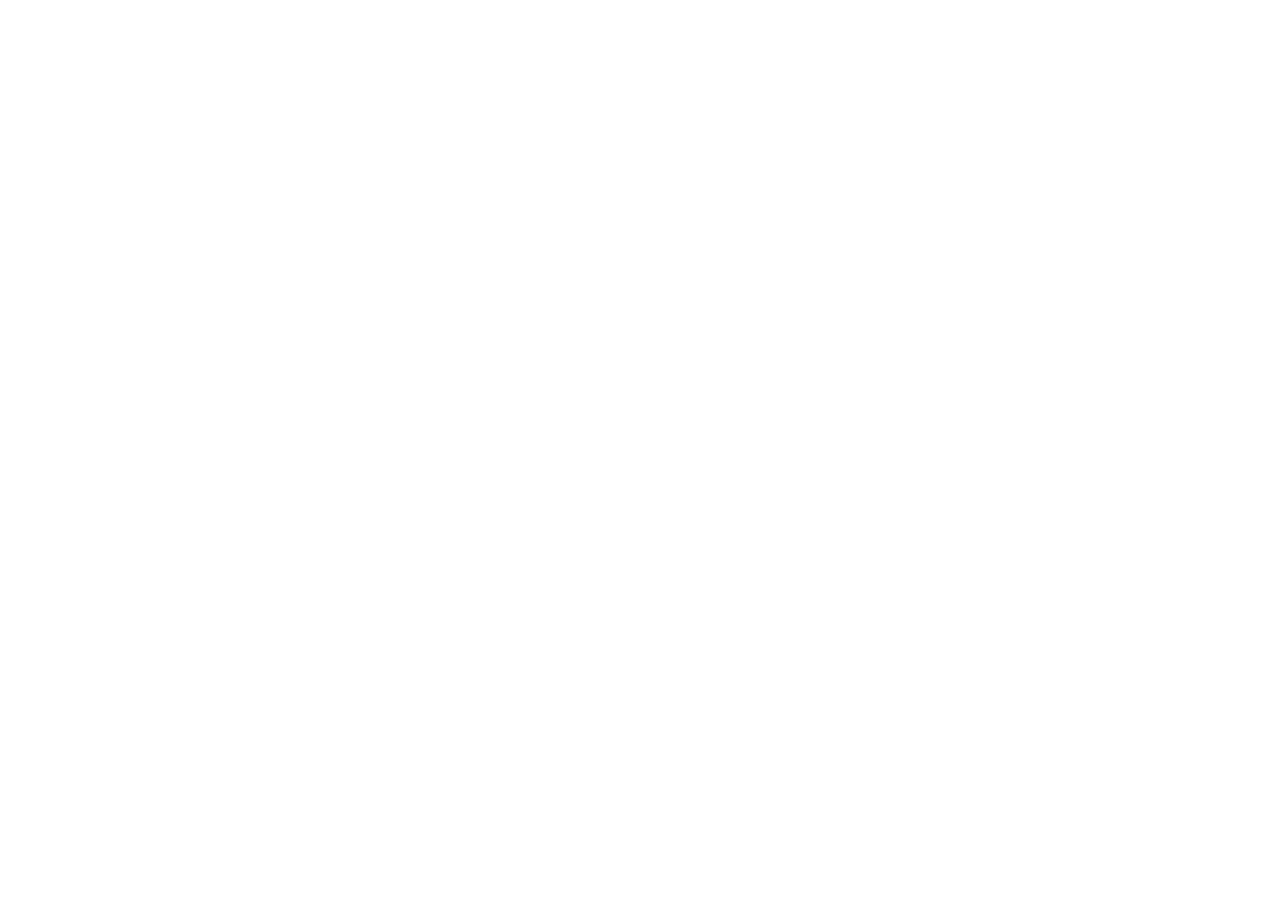
==== index.html @ dc45daff "Screamed magnetic aesthetic" ====
<!doctype html>
<html lang="en">
  <head>
    <meta charset="UTF-8" />
    <meta name="viewport" content="width=device-width, initial-scale=1.0" />
    <title>The Container — A Somatic Mirror for Growth & Evolution</title>
    <meta name="description" content="Intimate containers of breath, reflection, and radical honesty. Private sessions, courses, podcast, and community for deep somatic transformation." />
    <meta property="og:title" content="The Container" />
    <meta property="og:description" content="A somatic mirror for growth and evolution." />
    <meta property="og:type" content="website" />
  </head>

  <body>
    <div id="root"></div>
    <script type="module" src="/src/main.tsx"></script>
  </body>
</html>
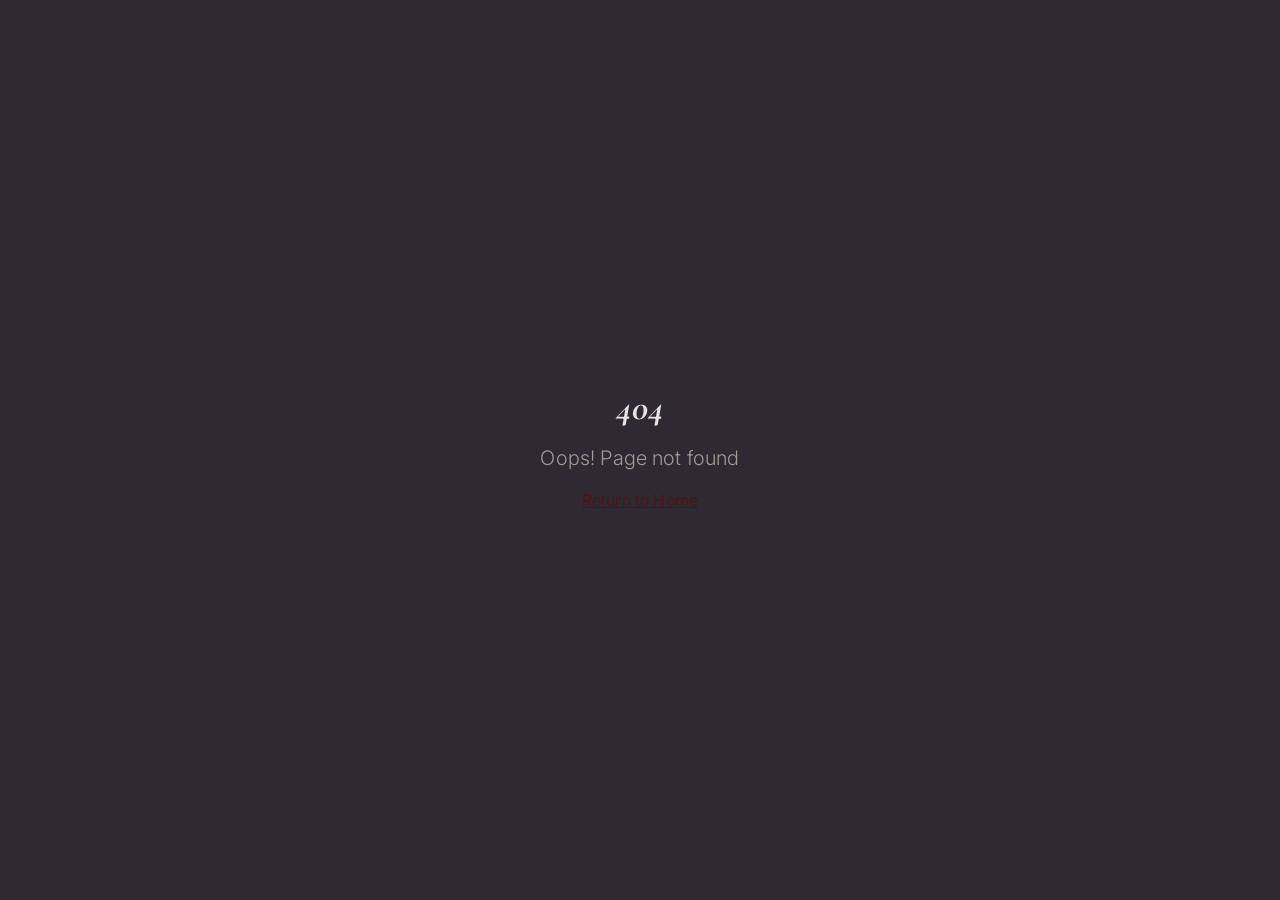
==== commit 9aa255ea: "deploy: 04047349902220e0a0ffb9fcf6d1a23d7271b581" ====
--- a/index.html
+++ b/index.html
@@ -8,10 +8,11 @@
     <meta property="og:title" content="The Container" />
     <meta property="og:description" content="A somatic mirror for growth and evolution." />
     <meta property="og:type" content="website" />
+    <script type="module" crossorigin src="./assets/index-DQd0Z4QC.js"></script>
+    <link rel="stylesheet" crossorigin href="./assets/index-uV_78Ber.css">
   </head>
 
   <body>
     <div id="root"></div>
-    <script type="module" src="/src/main.tsx"></script>
   </body>
 </html>
--- a/assets/index-uV_78Ber.css
+++ b/assets/index-uV_78Ber.css
@@ -0,0 +1 @@
+@import "https://fonts.googleapis.com/css2?family=Cormorant+Garamond:ital,wght@0,300;0,400;0,500;0,600;1,300;1,400;1,500;1,600&family=Inter:wght@300;400;500&display=swap";*,:before,:after,::backdrop{--tw-border-spacing-x:0;--tw-border-spacing-y:0;--tw-translate-x:0;--tw-translate-y:0;--tw-rotate:0;--tw-skew-x:0;--tw-skew-y:0;--tw-scale-x:1;--tw-scale-y:1;--tw-pan-x: ;--tw-pan-y: ;--tw-pinch-zoom: ;--tw-scroll-snap-strictness:proximity;--tw-gradient-from-position: ;--tw-gradient-via-position: ;--tw-gradient-to-position: ;--tw-ordinal: ;--tw-slashed-zero: ;--tw-numeric-figure: ;--tw-numeric-spacing: ;--tw-numeric-fraction: ;--tw-ring-inset: ;--tw-ring-offset-width:0px;--tw-ring-offset-color:#fff;--tw-ring-color:#3b82f680;--tw-ring-offset-shadow:0 0 #0000;--tw-ring-shadow:0 0 #0000;--tw-shadow:0 0 #0000;--tw-shadow-colored:0 0 #0000;--tw-blur: ;--tw-brightness: ;--tw-contrast: ;--tw-grayscale: ;--tw-hue-rotate: ;--tw-invert: ;--tw-saturate: ;--tw-sepia: ;--tw-drop-shadow: ;--tw-backdrop-blur: ;--tw-backdrop-brightness: ;--tw-backdrop-contrast: ;--tw-backdrop-grayscale: ;--tw-backdrop-hue-rotate: ;--tw-backdrop-invert: ;--tw-backdrop-opacity: ;--tw-backdrop-saturate: ;--tw-backdrop-sepia: ;--tw-contain-size: ;--tw-contain-layout: ;--tw-contain-paint: ;--tw-contain-style: }*,:before,:after{box-sizing:border-box;border:0 solid #e5e7eb}:before,:after{--tw-content:""}html,:host{-webkit-text-size-adjust:100%;tab-size:4;font-feature-settings:normal;font-variation-settings:normal;-webkit-tap-highlight-color:transparent;font-family:ui-sans-serif,system-ui,sans-serif,Apple Color Emoji,Segoe UI Emoji,Segoe UI Symbol,Noto Color Emoji;line-height:1.5}body{line-height:inherit;margin:0}hr{height:0;color:inherit;border-top-width:1px}abbr:where([title]){-webkit-text-decoration:underline dotted;text-decoration:underline dotted}h1,h2,h3,h4,h5,h6{font-size:inherit;font-weight:inherit}a{color:inherit;-webkit-text-decoration:inherit;text-decoration:inherit}b,strong{font-weight:bolder}code,kbd,samp,pre{font-feature-settings:normal;font-variation-settings:normal;font-family:ui-monospace,SFMono-Regular,Menlo,Monaco,Consolas,Liberation Mono,Courier New,monospace;font-size:1em}small{font-size:80%}sub,sup{vertical-align:baseline;font-size:75%;line-height:0;position:relative}sub{bottom:-.25em}sup{top:-.5em}table{text-indent:0;border-color:inherit;border-collapse:collapse}button,input,optgroup,select,textarea{font-feature-settings:inherit;font-variation-settings:inherit;font-family:inherit;font-size:100%;font-weight:inherit;line-height:inherit;letter-spacing:inherit;color:inherit;margin:0;padding:0}button,select{text-transform:none}button,input:where([type=button]),input:where([type=reset]),input:where([type=submit]){-webkit-appearance:button;background-color:#0000;background-image:none}:-moz-focusring{outline:auto}:-moz-ui-invalid{box-shadow:none}progress{vertical-align:baseline}::-webkit-inner-spin-button{height:auto}::-webkit-outer-spin-button{height:auto}[type=search]{-webkit-appearance:textfield;outline-offset:-2px}::-webkit-search-decoration{-webkit-appearance:none}::-webkit-file-upload-button{-webkit-appearance:button;font:inherit}summary{display:list-item}blockquote,dl,dd,h1,h2,h3,h4,h5,h6,hr,figure,p,pre{margin:0}fieldset{margin:0;padding:0}legend{padding:0}ol,ul,menu{margin:0;padding:0;list-style:none}dialog{padding:0}textarea{resize:vertical}input::-moz-placeholder{opacity:1;color:#9ca3af}textarea::-moz-placeholder{opacity:1;color:#9ca3af}input::placeholder,textarea::placeholder{opacity:1;color:#9ca3af}button,[role=button]{cursor:pointer}:disabled{cursor:default}img,svg,video,canvas,audio,iframe,embed,object{vertical-align:middle;display:block}img,video{max-width:100%;height:auto}[hidden]:where(:not([hidden=until-found])){display:none}:root{--background:20 10% 7%;--foreground:40 7% 89%;--card:280 22% 15%;--card-foreground:40 7% 89%;--popover:20 10% 7%;--popover-foreground:40 7% 89%;--primary:3 82% 20%;--primary-foreground:40 7% 89%;--secondary:280 22% 15%;--secondary-foreground:40 7% 89%;--muted:280 10% 18%;--muted-foreground:40 5% 60%;--accent:43 72% 52%;--accent-foreground:20 10% 7%;--destructive:3 82% 20%;--destructive-foreground:40 7% 89%;--border:3 82% 20%;--input:280 22% 20%;--ring:43 72% 52%;--radius:0px;--sidebar-background:20 10% 7%;--sidebar-foreground:40 7% 89%;--sidebar-primary:3 82% 20%;--sidebar-primary-foreground:40 7% 89%;--sidebar-accent:280 22% 15%;--sidebar-accent-foreground:40 7% 89%;--sidebar-border:3 82% 20%;--sidebar-ring:43 72% 52%;--font-display:"Cormorant Garamond", serif;--font-body:"Inter", sans-serif}*{border-color:hsl(var(--border))}body{background-color:hsl(var(--background));color:hsl(var(--foreground));font-family:var(--font-body);letter-spacing:.01em;-webkit-font-smoothing:antialiased;font-weight:300}h1,h2,h3,h4,h5,h6{font-family:var(--font-display);font-style:italic;font-weight:300}.container{width:100%;margin-left:auto;margin-right:auto;padding-left:2rem;padding-right:2rem}@media (width>=1400px){.container{max-width:1400px}}.sr-only{clip:rect(0, 0, 0, 0);white-space:nowrap;border-width:0;width:1px;height:1px;margin:-1px;padding:0;position:absolute;overflow:hidden}.pointer-events-none{pointer-events:none}.pointer-events-auto{pointer-events:auto}.visible{visibility:visible}.invisible{visibility:hidden}.fixed{position:fixed}.absolute{position:absolute}.relative{position:relative}.inset-0{inset:0}.inset-x-0{left:0;right:0}.inset-y-0{top:0;bottom:0}.-bottom-12{bottom:-3rem}.-left-12{left:-3rem}.-right-12{right:-3rem}.-top-12{top:-3rem}.bottom-0{bottom:0}.bottom-12{bottom:3rem}.left-0{left:0}.left-1{left:.25rem}.left-1\/2{left:50%}.left-2{left:.5rem}.left-\[50\%\]{left:50%}.right-0{right:0}.right-1{right:.25rem}.right-2{right:.5rem}.right-3{right:.75rem}.right-4{right:1rem}.top-0{top:0}.top-1\.5{top:.375rem}.top-1\/2{top:50%}.top-2{top:.5rem}.top-3\.5{top:.875rem}.top-4{top:1rem}.top-\[1px\]{top:1px}.top-\[50\%\]{top:50%}.top-\[60\%\]{top:60%}.top-full{top:100%}.z-10{z-index:10}.z-20{z-index:20}.z-50{z-index:50}.z-\[100\]{z-index:100}.z-\[1\]{z-index:1}.-mx-1{margin-left:-.25rem;margin-right:-.25rem}.mx-2{margin-left:.5rem;margin-right:.5rem}.mx-3\.5{margin-left:.875rem;margin-right:.875rem}.mx-auto{margin-left:auto;margin-right:auto}.my-0\.5{margin-top:.125rem;margin-bottom:.125rem}.my-1{margin-top:.25rem;margin-bottom:.25rem}.-ml-4{margin-left:-1rem}.-mt-4{margin-top:-1rem}.mb-1{margin-bottom:.25rem}.mb-12{margin-bottom:3rem}.mb-24{margin-bottom:6rem}.mb-4{margin-bottom:1rem}.mb-6{margin-bottom:1.5rem}.mb-8{margin-bottom:2rem}.ml-1{margin-left:.25rem}.ml-auto{margin-left:auto}.mr-2{margin-right:.5rem}.mt-1\.5{margin-top:.375rem}.mt-2{margin-top:.5rem}.mt-24{margin-top:6rem}.mt-4{margin-top:1rem}.mt-8{margin-top:2rem}.mt-auto{margin-top:auto}.block{display:block}.inline-block{display:inline-block}.flex{display:flex}.inline-flex{display:inline-flex}.table{display:table}.grid{display:grid}.hidden{display:none}.aspect-\[4\/5\]{aspect-ratio:4/5}.aspect-square{aspect-ratio:1}.aspect-video{aspect-ratio:16/9}.size-4{width:1rem;height:1rem}.h-1\.5{height:.375rem}.h-10{height:2.5rem}.h-11{height:2.75rem}.h-12{height:3rem}.h-16{height:4rem}.h-2{height:.5rem}.h-2\.5{height:.625rem}.h-3{height:.75rem}.h-3\.5{height:.875rem}.h-4{height:1rem}.h-5{height:1.25rem}.h-6{height:1.5rem}.h-7{height:1.75rem}.h-8{height:2rem}.h-9{height:2.25rem}.h-\[1px\]{height:1px}.h-\[var\(--radix-navigation-menu-viewport-height\)\]{height:var(--radix-navigation-menu-viewport-height)}.h-\[var\(--radix-select-trigger-height\)\]{height:var(--radix-select-trigger-height)}.h-auto{height:auto}.h-full{height:100%}.h-px{height:1px}.h-svh{height:100svh}.max-h-96{max-height:24rem}.max-h-\[300px\]{max-height:300px}.max-h-screen{max-height:100vh}.min-h-0{min-height:0}.min-h-\[80px\]{min-height:80px}.min-h-screen{min-height:100vh}.min-h-svh{min-height:100svh}.w-0{width:0}.w-1{width:.25rem}.w-10{width:2.5rem}.w-11{width:2.75rem}.w-2{width:.5rem}.w-2\.5{width:.625rem}.w-3{width:.75rem}.w-3\.5{width:.875rem}.w-3\/4{width:75%}.w-4{width:1rem}.w-5{width:1.25rem}.w-64{width:16rem}.w-7{width:1.75rem}.w-72{width:18rem}.w-8{width:2rem}.w-9{width:2.25rem}.w-\[--sidebar-width\]{width:var(--sidebar-width)}.w-\[100px\]{width:100px}.w-\[1px\]{width:1px}.w-auto{width:auto}.w-full{width:100%}.w-max{width:max-content}.w-px{width:1px}.min-w-0{min-width:0}.min-w-5{min-width:1.25rem}.min-w-\[12rem\]{min-width:12rem}.min-w-\[8rem\]{min-width:8rem}.min-w-\[var\(--radix-select-trigger-width\)\]{min-width:var(--radix-select-trigger-width)}.max-w-3xl{max-width:48rem}.max-w-4xl{max-width:56rem}.max-w-7xl{max-width:80rem}.max-w-\[--skeleton-width\]{max-width:var(--skeleton-width)}.max-w-lg{max-width:32rem}.max-w-max{max-width:max-content}.max-w-xl{max-width:36rem}.flex-1{flex:1}.shrink-0{flex-shrink:0}.grow{flex-grow:1}.grow-0{flex-grow:0}.basis-full{flex-basis:100%}.caption-bottom{caption-side:bottom}.border-collapse{border-collapse:collapse}.-translate-x-1\/2{--tw-translate-x:-50%;transform:translate(var(--tw-translate-x), var(--tw-translate-y)) rotate(var(--tw-rotate)) skewX(var(--tw-skew-x)) skewY(var(--tw-skew-y)) scaleX(var(--tw-scale-x)) scaleY(var(--tw-scale-y))}.-translate-x-px{--tw-translate-x:-1px;transform:translate(var(--tw-translate-x), var(--tw-translate-y)) rotate(var(--tw-rotate)) skewX(var(--tw-skew-x)) skewY(var(--tw-skew-y)) scaleX(var(--tw-scale-x)) scaleY(var(--tw-scale-y))}.-translate-y-1\/2{--tw-translate-y:-50%;transform:translate(var(--tw-translate-x), var(--tw-translate-y)) rotate(var(--tw-rotate)) skewX(var(--tw-skew-x)) skewY(var(--tw-skew-y)) scaleX(var(--tw-scale-x)) scaleY(var(--tw-scale-y))}.translate-x-\[-50\%\]{--tw-translate-x:-50%;transform:translate(var(--tw-translate-x), var(--tw-translate-y)) rotate(var(--tw-rotate)) skewX(var(--tw-skew-x)) skewY(var(--tw-skew-y)) scaleX(var(--tw-scale-x)) scaleY(var(--tw-scale-y))}.translate-x-px{--tw-translate-x:1px;transform:translate(var(--tw-translate-x), var(--tw-translate-y)) rotate(var(--tw-rotate)) skewX(var(--tw-skew-x)) skewY(var(--tw-skew-y)) scaleX(var(--tw-scale-x)) scaleY(var(--tw-scale-y))}.translate-y-\[-50\%\]{--tw-translate-y:-50%;transform:translate(var(--tw-translate-x), var(--tw-translate-y)) rotate(var(--tw-rotate)) skewX(var(--tw-skew-x)) skewY(var(--tw-skew-y)) scaleX(var(--tw-scale-x)) scaleY(var(--tw-scale-y))}.rotate-45{--tw-rotate:45deg;transform:translate(var(--tw-translate-x), var(--tw-translate-y)) rotate(var(--tw-rotate)) skewX(var(--tw-skew-x)) skewY(var(--tw-skew-y)) scaleX(var(--tw-scale-x)) scaleY(var(--tw-scale-y))}.rotate-90{--tw-rotate:90deg;transform:translate(var(--tw-translate-x), var(--tw-translate-y)) rotate(var(--tw-rotate)) skewX(var(--tw-skew-x)) skewY(var(--tw-skew-y)) scaleX(var(--tw-scale-x)) scaleY(var(--tw-scale-y))}.transform{transform:translate(var(--tw-translate-x), var(--tw-translate-y)) rotate(var(--tw-rotate)) skewX(var(--tw-skew-x)) skewY(var(--tw-skew-y)) scaleX(var(--tw-scale-x)) scaleY(var(--tw-scale-y))}@keyframes pulse{50%{opacity:.5}}.animate-pulse{animation:2s cubic-bezier(.4,0,.6,1) infinite pulse}.cursor-default{cursor:default}.cursor-pointer{cursor:pointer}.touch-none{touch-action:none}.select-none{-webkit-user-select:none;user-select:none}.list-none{list-style-type:none}.grid-cols-1{grid-template-columns:repeat(1,minmax(0,1fr))}.flex-row{flex-direction:row}.flex-col{flex-direction:column}.flex-col-reverse{flex-direction:column-reverse}.flex-wrap{flex-wrap:wrap}.items-start{align-items:flex-start}.items-end{align-items:flex-end}.items-center{align-items:center}.items-stretch{align-items:stretch}.justify-center{justify-content:center}.justify-between{justify-content:space-between}.gap-1{gap:.25rem}.gap-1\.5{gap:.375rem}.gap-16{gap:4rem}.gap-2{gap:.5rem}.gap-4{gap:1rem}.gap-6{gap:1.5rem}.gap-8{gap:2rem}.gap-px{gap:1px}.space-x-1>:not([hidden])~:not([hidden]){--tw-space-x-reverse:0;margin-right:calc(.25rem * var(--tw-space-x-reverse));margin-left:calc(.25rem * calc(1 - var(--tw-space-x-reverse)))}.space-x-4>:not([hidden])~:not([hidden]){--tw-space-x-reverse:0;margin-right:calc(1rem * var(--tw-space-x-reverse));margin-left:calc(1rem * calc(1 - var(--tw-space-x-reverse)))}.space-y-1>:not([hidden])~:not([hidden]){--tw-space-y-reverse:0;margin-top:calc(.25rem * calc(1 - var(--tw-space-y-reverse)));margin-bottom:calc(.25rem * var(--tw-space-y-reverse))}.space-y-1\.5>:not([hidden])~:not([hidden]){--tw-space-y-reverse:0;margin-top:calc(.375rem * calc(1 - var(--tw-space-y-reverse)));margin-bottom:calc(.375rem * var(--tw-space-y-reverse))}.space-y-2>:not([hidden])~:not([hidden]){--tw-space-y-reverse:0;margin-top:calc(.5rem * calc(1 - var(--tw-space-y-reverse)));margin-bottom:calc(.5rem * var(--tw-space-y-reverse))}.space-y-4>:not([hidden])~:not([hidden]){--tw-space-y-reverse:0;margin-top:calc(1rem * calc(1 - var(--tw-space-y-reverse)));margin-bottom:calc(1rem * var(--tw-space-y-reverse))}.space-y-6>:not([hidden])~:not([hidden]){--tw-space-y-reverse:0;margin-top:calc(1.5rem * calc(1 - var(--tw-space-y-reverse)));margin-bottom:calc(1.5rem * var(--tw-space-y-reverse))}.overflow-auto{overflow:auto}.overflow-hidden{overflow:hidden}.overflow-y-auto{overflow-y:auto}.overflow-x-hidden{overflow-x:hidden}.whitespace-nowrap{white-space:nowrap}.break-words{overflow-wrap:break-word}.rounded-\[2px\]{border-radius:2px}.rounded-\[inherit\]{border-radius:inherit}.rounded-full{border-radius:9999px}.rounded-lg{border-radius:var(--radius)}.rounded-md{border-radius:calc(var(--radius) - 2px)}.rounded-sm{border-radius:calc(var(--radius) - 4px)}.rounded-t-\[10px\]{border-top-left-radius:10px;border-top-right-radius:10px}.rounded-tl-sm{border-top-left-radius:calc(var(--radius) - 4px)}.border{border-width:1px}.border-2{border-width:2px}.border-\[1\.5px\]{border-width:1.5px}.border-y{border-top-width:1px;border-bottom-width:1px}.border-b{border-bottom-width:1px}.border-l{border-left-width:1px}.border-r{border-right-width:1px}.border-t{border-top-width:1px}.border-dashed{border-style:dashed}.border-\[--color-border\]{border-color:var(--color-border)}.border-border\/50{border-color:hsl(var(--border) / .5)}.border-destructive{border-color:hsl(var(--destructive))}.border-destructive\/50{border-color:hsl(var(--destructive) / .5)}.border-input{border-color:hsl(var(--input))}.border-primary{border-color:hsl(var(--primary))}.border-sidebar-border{border-color:hsl(var(--sidebar-border))}.border-transparent{border-color:#0000}.border-l-transparent{border-left-color:#0000}.border-t-transparent{border-top-color:#0000}.bg-\[--color-bg\]{background-color:var(--color-bg)}.bg-accent{background-color:hsl(var(--accent))}.bg-background{background-color:hsl(var(--background))}.bg-background\/50{background-color:hsl(var(--background) / .5)}.bg-background\/80{background-color:hsl(var(--background) / .8)}.bg-black\/80{background-color:#000c}.bg-border{background-color:hsl(var(--border))}.bg-card{background-color:hsl(var(--card))}.bg-destructive{background-color:hsl(var(--destructive))}.bg-foreground{background-color:hsl(var(--foreground))}.bg-foreground\/30{background-color:hsl(var(--foreground) / .3)}.bg-muted{background-color:hsl(var(--muted))}.bg-muted\/50{background-color:hsl(var(--muted) / .5)}.bg-popover{background-color:hsl(var(--popover))}.bg-primary{background-color:hsl(var(--primary))}.bg-secondary{background-color:hsl(var(--secondary))}.bg-sidebar{background-color:hsl(var(--sidebar-background))}.bg-sidebar-border{background-color:hsl(var(--sidebar-border))}.bg-transparent{background-color:#0000}.fill-current{fill:currentColor}.object-cover{-o-object-fit:cover;object-fit:cover}.p-0{padding:0}.p-1{padding:.25rem}.p-10{padding:2.5rem}.p-2{padding:.5rem}.p-3{padding:.75rem}.p-4{padding:1rem}.p-6{padding:1.5rem}.p-\[1px\]{padding:1px}.px-1{padding-left:.25rem;padding-right:.25rem}.px-10{padding-left:2.5rem;padding-right:2.5rem}.px-2{padding-left:.5rem;padding-right:.5rem}.px-2\.5{padding-left:.625rem;padding-right:.625rem}.px-3{padding-left:.75rem;padding-right:.75rem}.px-4{padding-left:1rem;padding-right:1rem}.px-5{padding-left:1.25rem;padding-right:1.25rem}.px-6{padding-left:1.5rem;padding-right:1.5rem}.px-8{padding-left:2rem;padding-right:2rem}.py-0\.5{padding-top:.125rem;padding-bottom:.125rem}.py-1{padding-top:.25rem;padding-bottom:.25rem}.py-1\.5{padding-top:.375rem;padding-bottom:.375rem}.py-12{padding-top:3rem;padding-bottom:3rem}.py-2{padding-top:.5rem;padding-bottom:.5rem}.py-3{padding-top:.75rem;padding-bottom:.75rem}.py-32{padding-top:8rem;padding-bottom:8rem}.py-4{padding-top:1rem;padding-bottom:1rem}.py-6{padding-top:1.5rem;padding-bottom:1.5rem}.pb-1{padding-bottom:.25rem}.pb-3{padding-bottom:.75rem}.pb-4{padding-bottom:1rem}.pl-2\.5{padding-left:.625rem}.pl-4{padding-left:1rem}.pl-8{padding-left:2rem}.pr-2{padding-right:.5rem}.pr-2\.5{padding-right:.625rem}.pr-8{padding-right:2rem}.pt-0{padding-top:0}.pt-1{padding-top:.25rem}.pt-3{padding-top:.75rem}.pt-4{padding-top:1rem}.text-left{text-align:left}.text-center{text-align:center}.align-middle{vertical-align:middle}.font-display{font-family:Cormorant Garamond,serif}.font-mono{font-family:ui-monospace,SFMono-Regular,Menlo,Monaco,Consolas,Liberation Mono,Courier New,monospace}.text-2xl{font-size:1.5rem;line-height:2rem}.text-4xl{font-size:2.25rem;line-height:2.5rem}.text-5xl{font-size:3rem;line-height:1}.text-\[0\.8rem\]{font-size:.8rem}.text-base{font-size:1rem;line-height:1.5rem}.text-lg{font-size:1.125rem;line-height:1.75rem}.text-sm{font-size:.875rem;line-height:1.25rem}.text-xl{font-size:1.25rem;line-height:1.75rem}.text-xs{font-size:.75rem;line-height:1rem}.font-bold{font-weight:700}.font-medium{font-weight:500}.font-normal{font-weight:400}.font-semibold{font-weight:600}.uppercase{text-transform:uppercase}.italic{font-style:italic}.not-italic{font-style:normal}.tabular-nums{--tw-numeric-spacing:tabular-nums;font-variant-numeric:var(--tw-ordinal) var(--tw-slashed-zero) var(--tw-numeric-figure) var(--tw-numeric-spacing) var(--tw-numeric-fraction)}.leading-\[1\.15\]{line-height:1.15}.leading-\[1\.1\]{line-height:1.1}.leading-\[1\.8\]{line-height:1.8}.leading-none{line-height:1}.leading-relaxed{line-height:1.625}.tracking-\[0\.15em\]{letter-spacing:.15em}.tracking-\[0\.2em\]{letter-spacing:.2em}.tracking-\[0\.3em\]{letter-spacing:.3em}.tracking-tight{letter-spacing:-.025em}.tracking-wide{letter-spacing:.025em}.tracking-widest{letter-spacing:.1em}.text-accent{color:hsl(var(--accent))}.text-accent-foreground{color:hsl(var(--accent-foreground))}.text-card-foreground{color:hsl(var(--card-foreground))}.text-current{color:currentColor}.text-destructive{color:hsl(var(--destructive))}.text-destructive-foreground{color:hsl(var(--destructive-foreground))}.text-foreground{color:hsl(var(--foreground))}.text-foreground\/50{color:hsl(var(--foreground) / .5)}.text-muted-foreground{color:hsl(var(--muted-foreground))}.text-popover-foreground{color:hsl(var(--popover-foreground))}.text-primary{color:hsl(var(--primary))}.text-primary-foreground{color:hsl(var(--primary-foreground))}.text-secondary-foreground{color:hsl(var(--secondary-foreground))}.text-sidebar-foreground{color:hsl(var(--sidebar-foreground))}.text-sidebar-foreground\/70{color:hsl(var(--sidebar-foreground) / .7)}.underline{text-decoration-line:underline}.underline-offset-4{text-underline-offset:4px}.opacity-0{opacity:0}.opacity-50{opacity:.5}.opacity-60{opacity:.6}.opacity-70{opacity:.7}.opacity-90{opacity:.9}.shadow-\[0_0_0_1px_hsl\(var\(--sidebar-border\)\)\]{--tw-shadow:0 0 0 1px hsl(var(--sidebar-border));--tw-shadow-colored:0 0 0 1px var(--tw-shadow-color);box-shadow:var(--tw-ring-offset-shadow,0 0 #0000), var(--tw-ring-shadow,0 0 #0000), var(--tw-shadow)}.shadow-lg{--tw-shadow:0 10px 15px -3px #0000001a, 0 4px 6px -4px #0000001a;--tw-shadow-colored:0 10px 15px -3px var(--tw-shadow-color), 0 4px 6px -4px var(--tw-shadow-color);box-shadow:var(--tw-ring-offset-shadow,0 0 #0000), var(--tw-ring-shadow,0 0 #0000), var(--tw-shadow)}.shadow-md{--tw-shadow:0 4px 6px -1px #0000001a, 0 2px 4px -2px #0000001a;--tw-shadow-colored:0 4px 6px -1px var(--tw-shadow-color), 0 2px 4px -2px var(--tw-shadow-color);box-shadow:var(--tw-ring-offset-shadow,0 0 #0000), var(--tw-ring-shadow,0 0 #0000), var(--tw-shadow)}.shadow-none{--tw-shadow:0 0 #0000;--tw-shadow-colored:0 0 #0000;box-shadow:var(--tw-ring-offset-shadow,0 0 #0000), var(--tw-ring-shadow,0 0 #0000), var(--tw-shadow)}.shadow-sm{--tw-shadow:0 1px 2px 0 #0000000d;--tw-shadow-colored:0 1px 2px 0 var(--tw-shadow-color);box-shadow:var(--tw-ring-offset-shadow,0 0 #0000), var(--tw-ring-shadow,0 0 #0000), var(--tw-shadow)}.shadow-xl{--tw-shadow:0 20px 25px -5px #0000001a, 0 8px 10px -6px #0000001a;--tw-shadow-colored:0 20px 25px -5px var(--tw-shadow-color), 0 8px 10px -6px var(--tw-shadow-color);box-shadow:var(--tw-ring-offset-shadow,0 0 #0000), var(--tw-ring-shadow,0 0 #0000), var(--tw-shadow)}.outline-none{outline-offset:2px;outline:2px solid #0000}.outline{outline-style:solid}.ring-0{--tw-ring-offset-shadow:var(--tw-ring-inset) 0 0 0 var(--tw-ring-offset-width) var(--tw-ring-offset-color);--tw-ring-shadow:var(--tw-ring-inset) 0 0 0 calc(0px + var(--tw-ring-offset-width)) var(--tw-ring-color);box-shadow:var(--tw-ring-offset-shadow), var(--tw-ring-shadow), var(--tw-shadow,0 0 #0000)}.ring-2{--tw-ring-offset-shadow:var(--tw-ring-inset) 0 0 0 var(--tw-ring-offset-width) var(--tw-ring-offset-color);--tw-ring-shadow:var(--tw-ring-inset) 0 0 0 calc(2px + var(--tw-ring-offset-width)) var(--tw-ring-color);box-shadow:var(--tw-ring-offset-shadow), var(--tw-ring-shadow), var(--tw-shadow,0 0 #0000)}.ring-ring{--tw-ring-color:hsl(var(--ring))}.ring-sidebar-ring{--tw-ring-color:hsl(var(--sidebar-ring))}.ring-offset-background{--tw-ring-offset-color:hsl(var(--background))}.grayscale-\[20\%\]{--tw-grayscale:grayscale(20%);filter:var(--tw-blur) var(--tw-brightness) var(--tw-contrast) var(--tw-grayscale) var(--tw-hue-rotate) var(--tw-invert) var(--tw-saturate) var(--tw-sepia) var(--tw-drop-shadow)}.filter{filter:var(--tw-blur) var(--tw-brightness) var(--tw-contrast) var(--tw-grayscale) var(--tw-hue-rotate) var(--tw-invert) var(--tw-saturate) var(--tw-sepia) var(--tw-drop-shadow)}.backdrop-blur-sm{--tw-backdrop-blur:blur(4px);-webkit-backdrop-filter:var(--tw-backdrop-blur) var(--tw-backdrop-brightness) var(--tw-backdrop-contrast) var(--tw-backdrop-grayscale) var(--tw-backdrop-hue-rotate) var(--tw-backdrop-invert) var(--tw-backdrop-opacity) var(--tw-backdrop-saturate) var(--tw-backdrop-sepia);backdrop-filter:var(--tw-backdrop-blur) var(--tw-backdrop-brightness) var(--tw-backdrop-contrast) var(--tw-backdrop-grayscale) var(--tw-backdrop-hue-rotate) var(--tw-backdrop-invert) var(--tw-backdrop-opacity) var(--tw-backdrop-saturate) var(--tw-backdrop-sepia)}.transition{transition-property:color,background-color,border-color,text-decoration-color,fill,stroke,opacity,box-shadow,transform,filter,-webkit-backdrop-filter,backdrop-filter;transition-duration:.15s;transition-timing-function:cubic-bezier(.4,0,.2,1)}.transition-\[left\,right\,width\]{transition-property:left,right,width;transition-duration:.15s;transition-timing-function:cubic-bezier(.4,0,.2,1)}.transition-\[margin\,opa\]{transition-property:margin,opa;transition-duration:.15s;transition-timing-function:cubic-bezier(.4,0,.2,1)}.transition-\[width\,height\,padding\]{transition-property:width,height,padding;transition-duration:.15s;transition-timing-function:cubic-bezier(.4,0,.2,1)}.transition-\[width\]{transition-property:width;transition-duration:.15s;transition-timing-function:cubic-bezier(.4,0,.2,1)}.transition-all{transition-property:all;transition-duration:.15s;transition-timing-function:cubic-bezier(.4,0,.2,1)}.transition-colors{transition-property:color,background-color,border-color,text-decoration-color,fill,stroke;transition-duration:.15s;transition-timing-function:cubic-bezier(.4,0,.2,1)}.transition-opacity{transition-property:opacity;transition-duration:.15s;transition-timing-function:cubic-bezier(.4,0,.2,1)}.transition-transform{transition-property:transform;transition-duration:.15s;transition-timing-function:cubic-bezier(.4,0,.2,1)}.duration-1000{transition-duration:1s}.duration-200{transition-duration:.2s}.duration-500{transition-duration:.5s}.duration-700{transition-duration:.7s}.ease-in-out{transition-timing-function:cubic-bezier(.4,0,.2,1)}.ease-linear{transition-timing-function:linear}@keyframes enter{0%{opacity:var(--tw-enter-opacity,1);transform:translate3d(var(--tw-enter-translate-x,0), var(--tw-enter-translate-y,0), 0) scale3d(var(--tw-enter-scale,1), var(--tw-enter-scale,1), var(--tw-enter-scale,1)) rotate(var(--tw-enter-rotate,0))}}@keyframes exit{to{opacity:var(--tw-exit-opacity,1);transform:translate3d(var(--tw-exit-translate-x,0), var(--tw-exit-translate-y,0), 0) scale3d(var(--tw-exit-scale,1), var(--tw-exit-scale,1), var(--tw-exit-scale,1)) rotate(var(--tw-exit-rotate,0))}}.animate-in{--tw-enter-opacity:initial;--tw-enter-scale:initial;--tw-enter-rotate:initial;--tw-enter-translate-x:initial;--tw-enter-translate-y:initial;animation-name:enter;animation-duration:.15s}.fade-in-0{--tw-enter-opacity:0}.fade-in-80{--tw-enter-opacity:.8}.zoom-in-95{--tw-enter-scale:.95}.duration-1000{animation-duration:1s}.duration-200{animation-duration:.2s}.duration-500{animation-duration:.5s}.duration-700{animation-duration:.7s}.ease-in-out{animation-timing-function:cubic-bezier(.4,0,.2,1)}.ease-linear{animation-timing-function:linear}.font-display{font-family:var(--font-display);font-style:italic}.font-body{font-family:var(--font-body)}.file\:border-0::file-selector-button{border-width:0}.file\:bg-transparent::file-selector-button{background-color:#0000}.file\:text-sm::file-selector-button{font-size:.875rem;line-height:1.25rem}.file\:font-medium::file-selector-button{font-weight:500}.file\:text-foreground::file-selector-button{color:hsl(var(--foreground))}.placeholder\:text-muted-foreground::placeholder{color:hsl(var(--muted-foreground))}.after\:absolute:after{content:var(--tw-content);position:absolute}.after\:-inset-2:after{content:var(--tw-content);inset:-.5rem}.after\:inset-y-0:after{content:var(--tw-content);top:0;bottom:0}.after\:left-1\/2:after{content:var(--tw-content);left:50%}.after\:w-1:after{content:var(--tw-content);width:.25rem}.after\:w-\[2px\]:after{content:var(--tw-content);width:2px}.after\:-translate-x-1\/2:after{content:var(--tw-content);--tw-translate-x:-50%;transform:translate(var(--tw-translate-x), var(--tw-translate-y)) rotate(var(--tw-rotate)) skewX(var(--tw-skew-x)) skewY(var(--tw-skew-y)) scaleX(var(--tw-scale-x)) scaleY(var(--tw-scale-y))}.first\:rounded-l-md:first-child{border-top-left-radius:calc(var(--radius) - 2px);border-bottom-left-radius:calc(var(--radius) - 2px)}.first\:border-l:first-child{border-left-width:1px}.last\:rounded-r-md:last-child{border-top-right-radius:calc(var(--radius) - 2px);border-bottom-right-radius:calc(var(--radius) - 2px)}.focus-within\:relative:focus-within{position:relative}.focus-within\:z-20:focus-within{z-index:20}.hover\:bg-accent:hover{background-color:hsl(var(--accent))}.hover\:bg-card:hover{background-color:hsl(var(--card))}.hover\:bg-destructive\/80:hover{background-color:hsl(var(--destructive) / .8)}.hover\:bg-destructive\/90:hover{background-color:hsl(var(--destructive) / .9)}.hover\:bg-muted:hover{background-color:hsl(var(--muted))}.hover\:bg-muted\/50:hover{background-color:hsl(var(--muted) / .5)}.hover\:bg-primary:hover{background-color:hsl(var(--primary))}.hover\:bg-primary\/80:hover{background-color:hsl(var(--primary) / .8)}.hover\:bg-primary\/90:hover{background-color:hsl(var(--primary) / .9)}.hover\:bg-secondary:hover{background-color:hsl(var(--secondary))}.hover\:bg-secondary\/80:hover{background-color:hsl(var(--secondary) / .8)}.hover\:bg-sidebar-accent:hover{background-color:hsl(var(--sidebar-accent))}.hover\:text-accent-foreground:hover{color:hsl(var(--accent-foreground))}.hover\:text-foreground:hover{color:hsl(var(--foreground))}.hover\:text-muted-foreground:hover{color:hsl(var(--muted-foreground))}.hover\:text-primary-foreground:hover{color:hsl(var(--primary-foreground))}.hover\:text-primary\/90:hover{color:hsl(var(--primary) / .9)}.hover\:text-sidebar-accent-foreground:hover{color:hsl(var(--sidebar-accent-foreground))}.hover\:underline:hover{text-decoration-line:underline}.hover\:opacity-100:hover{opacity:1}.hover\:shadow-\[0_0_0_1px_hsl\(var\(--sidebar-accent\)\)\]:hover{--tw-shadow:0 0 0 1px hsl(var(--sidebar-accent));--tw-shadow-colored:0 0 0 1px var(--tw-shadow-color);box-shadow:var(--tw-ring-offset-shadow,0 0 #0000), var(--tw-ring-shadow,0 0 #0000), var(--tw-shadow)}.hover\:after\:bg-sidebar-border:hover:after{content:var(--tw-content);background-color:hsl(var(--sidebar-border))}.focus\:bg-accent:focus{background-color:hsl(var(--accent))}.focus\:bg-primary:focus{background-color:hsl(var(--primary))}.focus\:text-accent-foreground:focus{color:hsl(var(--accent-foreground))}.focus\:text-primary-foreground:focus{color:hsl(var(--primary-foreground))}.focus\:opacity-100:focus{opacity:1}.focus\:outline-none:focus{outline-offset:2px;outline:2px solid #0000}.focus\:ring-2:focus{--tw-ring-offset-shadow:var(--tw-ring-inset) 0 0 0 var(--tw-ring-offset-width) var(--tw-ring-offset-color);--tw-ring-shadow:var(--tw-ring-inset) 0 0 0 calc(2px + var(--tw-ring-offset-width)) var(--tw-ring-color);box-shadow:var(--tw-ring-offset-shadow), var(--tw-ring-shadow), var(--tw-shadow,0 0 #0000)}.focus\:ring-ring:focus{--tw-ring-color:hsl(var(--ring))}.focus\:ring-offset-2:focus{--tw-ring-offset-width:2px}.focus-visible\:outline-none:focus-visible{outline-offset:2px;outline:2px solid #0000}.focus-visible\:ring-1:focus-visible{--tw-ring-offset-shadow:var(--tw-ring-inset) 0 0 0 var(--tw-ring-offset-width) var(--tw-ring-offset-color);--tw-ring-shadow:var(--tw-ring-inset) 0 0 0 calc(1px + var(--tw-ring-offset-width)) var(--tw-ring-color);box-shadow:var(--tw-ring-offset-shadow), var(--tw-ring-shadow), var(--tw-shadow,0 0 #0000)}.focus-visible\:ring-2:focus-visible{--tw-ring-offset-shadow:var(--tw-ring-inset) 0 0 0 var(--tw-ring-offset-width) var(--tw-ring-offset-color);--tw-ring-shadow:var(--tw-ring-inset) 0 0 0 calc(2px + var(--tw-ring-offset-width)) var(--tw-ring-color);box-shadow:var(--tw-ring-offset-shadow), var(--tw-ring-shadow), var(--tw-shadow,0 0 #0000)}.focus-visible\:ring-ring:focus-visible{--tw-ring-color:hsl(var(--ring))}.focus-visible\:ring-sidebar-ring:focus-visible{--tw-ring-color:hsl(var(--sidebar-ring))}.focus-visible\:ring-offset-1:focus-visible{--tw-ring-offset-width:1px}.focus-visible\:ring-offset-2:focus-visible{--tw-ring-offset-width:2px}.focus-visible\:ring-offset-background:focus-visible{--tw-ring-offset-color:hsl(var(--background))}.active\:bg-sidebar-accent:active{background-color:hsl(var(--sidebar-accent))}.active\:text-sidebar-accent-foreground:active{color:hsl(var(--sidebar-accent-foreground))}.disabled\:pointer-events-none:disabled{pointer-events:none}.disabled\:cursor-not-allowed:disabled{cursor:not-allowed}.disabled\:opacity-50:disabled{opacity:.5}.group\/menu-item:focus-within .group-focus-within\/menu-item\:opacity-100{opacity:1}.group:hover .group-hover\:border-accent{border-color:hsl(var(--accent))}.group\/menu-item:hover .group-hover\/menu-item\:opacity-100,.group:hover .group-hover\:opacity-100{opacity:1}.group.destructive .group-\[\.destructive\]\:border-muted\/40{border-color:hsl(var(--muted) / .4)}.group.toaster .group-\[\.toaster\]\:border-border{border-color:hsl(var(--border))}.group.toast .group-\[\.toast\]\:bg-muted{background-color:hsl(var(--muted))}.group.toast .group-\[\.toast\]\:bg-primary{background-color:hsl(var(--primary))}.group.toaster .group-\[\.toaster\]\:bg-background{background-color:hsl(var(--background))}.group.destructive .group-\[\.destructive\]\:text-red-300{--tw-text-opacity:1;color:rgb(252 165 165/var(--tw-text-opacity,1))}.group.toast .group-\[\.toast\]\:text-muted-foreground{color:hsl(var(--muted-foreground))}.group.toast .group-\[\.toast\]\:text-primary-foreground{color:hsl(var(--primary-foreground))}.group.toaster .group-\[\.toaster\]\:text-foreground{color:hsl(var(--foreground))}.group.toaster .group-\[\.toaster\]\:shadow-lg{--tw-shadow:0 10px 15px -3px #0000001a, 0 4px 6px -4px #0000001a;--tw-shadow-colored:0 10px 15px -3px var(--tw-shadow-color), 0 4px 6px -4px var(--tw-shadow-color);box-shadow:var(--tw-ring-offset-shadow,0 0 #0000), var(--tw-ring-shadow,0 0 #0000), var(--tw-shadow)}.group.destructive .group-\[\.destructive\]\:hover\:border-destructive\/30:hover{border-color:hsl(var(--destructive) / .3)}.group.destructive .group-\[\.destructive\]\:hover\:bg-destructive:hover{background-color:hsl(var(--destructive))}.group.destructive .group-\[\.destructive\]\:hover\:text-destructive-foreground:hover{color:hsl(var(--destructive-foreground))}.group.destructive .group-\[\.destructive\]\:hover\:text-red-50:hover{--tw-text-opacity:1;color:rgb(254 242 242/var(--tw-text-opacity,1))}.group.destructive .group-\[\.destructive\]\:focus\:ring-destructive:focus{--tw-ring-color:hsl(var(--destructive))}.group.destructive .group-\[\.destructive\]\:focus\:ring-red-400:focus{--tw-ring-opacity:1;--tw-ring-color:rgb(248 113 113/var(--tw-ring-opacity,1))}.group.destructive .group-\[\.destructive\]\:focus\:ring-offset-red-600:focus{--tw-ring-offset-color:#dc2626}.peer\/menu-button:hover~.peer-hover\/menu-button\:text-sidebar-accent-foreground{color:hsl(var(--sidebar-accent-foreground))}.peer:disabled~.peer-disabled\:cursor-not-allowed{cursor:not-allowed}.peer:disabled~.peer-disabled\:opacity-70{opacity:.7}.has-\[\[data-variant\=inset\]\]\:bg-sidebar:has([data-variant=inset]){background-color:hsl(var(--sidebar-background))}.has-\[\:disabled\]\:opacity-50:has(:disabled){opacity:.5}.group\/menu-item:has([data-sidebar=menu-action]) .group-has-\[\[data-sidebar\=menu-action\]\]\/menu-item\:pr-8{padding-right:2rem}.aria-disabled\:pointer-events-none[aria-disabled=true]{pointer-events:none}.aria-disabled\:opacity-50[aria-disabled=true]{opacity:.5}.aria-selected\:bg-accent[aria-selected=true]{background-color:hsl(var(--accent))}.aria-selected\:bg-accent\/50[aria-selected=true]{background-color:hsl(var(--accent) / .5)}.aria-selected\:text-accent-foreground[aria-selected=true]{color:hsl(var(--accent-foreground))}.aria-selected\:text-muted-foreground[aria-selected=true]{color:hsl(var(--muted-foreground))}.aria-selected\:opacity-100[aria-selected=true]{opacity:1}.aria-selected\:opacity-30[aria-selected=true]{opacity:.3}.data-\[disabled\=true\]\:pointer-events-none[data-disabled=true],.data-\[disabled\]\:pointer-events-none[data-disabled]{pointer-events:none}.data-\[panel-group-direction\=vertical\]\:h-px[data-panel-group-direction=vertical]{height:1px}.data-\[panel-group-direction\=vertical\]\:w-full[data-panel-group-direction=vertical]{width:100%}.data-\[side\=bottom\]\:translate-y-1[data-side=bottom]{--tw-translate-y:.25rem;transform:translate(var(--tw-translate-x), var(--tw-translate-y)) rotate(var(--tw-rotate)) skewX(var(--tw-skew-x)) skewY(var(--tw-skew-y)) scaleX(var(--tw-scale-x)) scaleY(var(--tw-scale-y))}.data-\[side\=left\]\:-translate-x-1[data-side=left]{--tw-translate-x:-.25rem;transform:translate(var(--tw-translate-x), var(--tw-translate-y)) rotate(var(--tw-rotate)) skewX(var(--tw-skew-x)) skewY(var(--tw-skew-y)) scaleX(var(--tw-scale-x)) scaleY(var(--tw-scale-y))}.data-\[side\=right\]\:translate-x-1[data-side=right]{--tw-translate-x:.25rem;transform:translate(var(--tw-translate-x), var(--tw-translate-y)) rotate(var(--tw-rotate)) skewX(var(--tw-skew-x)) skewY(var(--tw-skew-y)) scaleX(var(--tw-scale-x)) scaleY(var(--tw-scale-y))}.data-\[side\=top\]\:-translate-y-1[data-side=top]{--tw-translate-y:-.25rem;transform:translate(var(--tw-translate-x), var(--tw-translate-y)) rotate(var(--tw-rotate)) skewX(var(--tw-skew-x)) skewY(var(--tw-skew-y)) scaleX(var(--tw-scale-x)) scaleY(var(--tw-scale-y))}.data-\[state\=checked\]\:translate-x-5[data-state=checked]{--tw-translate-x:1.25rem;transform:translate(var(--tw-translate-x), var(--tw-translate-y)) rotate(var(--tw-rotate)) skewX(var(--tw-skew-x)) skewY(var(--tw-skew-y)) scaleX(var(--tw-scale-x)) scaleY(var(--tw-scale-y))}.data-\[state\=unchecked\]\:translate-x-0[data-state=unchecked],.data-\[swipe\=cancel\]\:translate-x-0[data-swipe=cancel]{--tw-translate-x:0px;transform:translate(var(--tw-translate-x), var(--tw-translate-y)) rotate(var(--tw-rotate)) skewX(var(--tw-skew-x)) skewY(var(--tw-skew-y)) scaleX(var(--tw-scale-x)) scaleY(var(--tw-scale-y))}.data-\[swipe\=end\]\:translate-x-\[var\(--radix-toast-swipe-end-x\)\][data-swipe=end]{--tw-translate-x:var(--radix-toast-swipe-end-x);transform:translate(var(--tw-translate-x), var(--tw-translate-y)) rotate(var(--tw-rotate)) skewX(var(--tw-skew-x)) skewY(var(--tw-skew-y)) scaleX(var(--tw-scale-x)) scaleY(var(--tw-scale-y))}.data-\[swipe\=move\]\:translate-x-\[var\(--radix-toast-swipe-move-x\)\][data-swipe=move]{--tw-translate-x:var(--radix-toast-swipe-move-x);transform:translate(var(--tw-translate-x), var(--tw-translate-y)) rotate(var(--tw-rotate)) skewX(var(--tw-skew-x)) skewY(var(--tw-skew-y)) scaleX(var(--tw-scale-x)) scaleY(var(--tw-scale-y))}@keyframes accordion-up{0%{height:var(--radix-accordion-content-height)}to{height:0}}.data-\[state\=closed\]\:animate-accordion-up[data-state=closed]{animation:.2s ease-out accordion-up}@keyframes accordion-down{0%{height:0}to{height:var(--radix-accordion-content-height)}}.data-\[state\=open\]\:animate-accordion-down[data-state=open]{animation:.2s ease-out accordion-down}.data-\[panel-group-direction\=vertical\]\:flex-col[data-panel-group-direction=vertical]{flex-direction:column}.data-\[active\=true\]\:bg-sidebar-accent[data-active=true]{background-color:hsl(var(--sidebar-accent))}.data-\[active\]\:bg-accent\/50[data-active]{background-color:hsl(var(--accent) / .5)}.data-\[selected\=\'true\'\]\:bg-accent[data-selected=true]{background-color:hsl(var(--accent))}.data-\[state\=active\]\:bg-background[data-state=active]{background-color:hsl(var(--background))}.data-\[state\=checked\]\:bg-primary[data-state=checked]{background-color:hsl(var(--primary))}.data-\[state\=on\]\:bg-accent[data-state=on],.data-\[state\=open\]\:bg-accent[data-state=open]{background-color:hsl(var(--accent))}.data-\[state\=open\]\:bg-accent\/50[data-state=open]{background-color:hsl(var(--accent) / .5)}.data-\[state\=open\]\:bg-secondary[data-state=open]{background-color:hsl(var(--secondary))}.data-\[state\=selected\]\:bg-muted[data-state=selected]{background-color:hsl(var(--muted))}.data-\[state\=unchecked\]\:bg-input[data-state=unchecked]{background-color:hsl(var(--input))}.data-\[active\=true\]\:font-medium[data-active=true]{font-weight:500}.data-\[active\=true\]\:text-sidebar-accent-foreground[data-active=true]{color:hsl(var(--sidebar-accent-foreground))}.data-\[selected\=true\]\:text-accent-foreground[data-selected=true]{color:hsl(var(--accent-foreground))}.data-\[state\=active\]\:text-foreground[data-state=active]{color:hsl(var(--foreground))}.data-\[state\=checked\]\:text-primary-foreground[data-state=checked]{color:hsl(var(--primary-foreground))}.data-\[state\=on\]\:text-accent-foreground[data-state=on],.data-\[state\=open\]\:text-accent-foreground[data-state=open]{color:hsl(var(--accent-foreground))}.data-\[state\=open\]\:text-muted-foreground[data-state=open]{color:hsl(var(--muted-foreground))}.data-\[disabled\=true\]\:opacity-50[data-disabled=true],.data-\[disabled\]\:opacity-50[data-disabled]{opacity:.5}.data-\[state\=open\]\:opacity-100[data-state=open]{opacity:1}.data-\[state\=active\]\:shadow-sm[data-state=active]{--tw-shadow:0 1px 2px 0 #0000000d;--tw-shadow-colored:0 1px 2px 0 var(--tw-shadow-color);box-shadow:var(--tw-ring-offset-shadow,0 0 #0000), var(--tw-ring-shadow,0 0 #0000), var(--tw-shadow)}.data-\[swipe\=move\]\:transition-none[data-swipe=move]{transition-property:none}.data-\[state\=closed\]\:duration-300[data-state=closed]{transition-duration:.3s}.data-\[state\=open\]\:duration-500[data-state=open]{transition-duration:.5s}.data-\[motion\^\=from-\]\:animate-in[data-motion^=from-],.data-\[state\=open\]\:animate-in[data-state=open],.data-\[state\=visible\]\:animate-in[data-state=visible]{--tw-enter-opacity:initial;--tw-enter-scale:initial;--tw-enter-rotate:initial;--tw-enter-translate-x:initial;--tw-enter-translate-y:initial;animation-name:enter;animation-duration:.15s}.data-\[motion\^\=to-\]\:animate-out[data-motion^=to-],.data-\[state\=closed\]\:animate-out[data-state=closed],.data-\[state\=hidden\]\:animate-out[data-state=hidden],.data-\[swipe\=end\]\:animate-out[data-swipe=end]{--tw-exit-opacity:initial;--tw-exit-scale:initial;--tw-exit-rotate:initial;--tw-exit-translate-x:initial;--tw-exit-translate-y:initial;animation-name:exit;animation-duration:.15s}.data-\[motion\^\=from-\]\:fade-in[data-motion^=from-]{--tw-enter-opacity:0}.data-\[motion\^\=to-\]\:fade-out[data-motion^=to-],.data-\[state\=closed\]\:fade-out-0[data-state=closed]{--tw-exit-opacity:0}.data-\[state\=closed\]\:fade-out-80[data-state=closed]{--tw-exit-opacity:.8}.data-\[state\=hidden\]\:fade-out[data-state=hidden]{--tw-exit-opacity:0}.data-\[state\=open\]\:fade-in-0[data-state=open],.data-\[state\=visible\]\:fade-in[data-state=visible]{--tw-enter-opacity:0}.data-\[state\=closed\]\:zoom-out-95[data-state=closed]{--tw-exit-scale:.95}.data-\[state\=open\]\:zoom-in-90[data-state=open]{--tw-enter-scale:.9}.data-\[state\=open\]\:zoom-in-95[data-state=open]{--tw-enter-scale:.95}.data-\[motion\=from-end\]\:slide-in-from-right-52[data-motion=from-end]{--tw-enter-translate-x:13rem}.data-\[motion\=from-start\]\:slide-in-from-left-52[data-motion=from-start]{--tw-enter-translate-x:-13rem}.data-\[motion\=to-end\]\:slide-out-to-right-52[data-motion=to-end]{--tw-exit-translate-x:13rem}.data-\[motion\=to-start\]\:slide-out-to-left-52[data-motion=to-start]{--tw-exit-translate-x:-13rem}.data-\[side\=bottom\]\:slide-in-from-top-2[data-side=bottom]{--tw-enter-translate-y:-.5rem}.data-\[side\=left\]\:slide-in-from-right-2[data-side=left]{--tw-enter-translate-x:.5rem}.data-\[side\=right\]\:slide-in-from-left-2[data-side=right]{--tw-enter-translate-x:-.5rem}.data-\[side\=top\]\:slide-in-from-bottom-2[data-side=top]{--tw-enter-translate-y:.5rem}.data-\[state\=closed\]\:slide-out-to-bottom[data-state=closed]{--tw-exit-translate-y:100%}.data-\[state\=closed\]\:slide-out-to-left[data-state=closed]{--tw-exit-translate-x:-100%}.data-\[state\=closed\]\:slide-out-to-left-1\/2[data-state=closed]{--tw-exit-translate-x:-50%}.data-\[state\=closed\]\:slide-out-to-right[data-state=closed],.data-\[state\=closed\]\:slide-out-to-right-full[data-state=closed]{--tw-exit-translate-x:100%}.data-\[state\=closed\]\:slide-out-to-top[data-state=closed]{--tw-exit-translate-y:-100%}.data-\[state\=closed\]\:slide-out-to-top-\[48\%\][data-state=closed]{--tw-exit-translate-y:-48%}.data-\[state\=open\]\:slide-in-from-bottom[data-state=open]{--tw-enter-translate-y:100%}.data-\[state\=open\]\:slide-in-from-left[data-state=open]{--tw-enter-translate-x:-100%}.data-\[state\=open\]\:slide-in-from-left-1\/2[data-state=open]{--tw-enter-translate-x:-50%}.data-\[state\=open\]\:slide-in-from-right[data-state=open]{--tw-enter-translate-x:100%}.data-\[state\=open\]\:slide-in-from-top[data-state=open]{--tw-enter-translate-y:-100%}.data-\[state\=open\]\:slide-in-from-top-\[48\%\][data-state=open]{--tw-enter-translate-y:-48%}.data-\[state\=open\]\:slide-in-from-top-full[data-state=open]{--tw-enter-translate-y:-100%}.data-\[state\=closed\]\:duration-300[data-state=closed]{animation-duration:.3s}.data-\[state\=open\]\:duration-500[data-state=open]{animation-duration:.5s}.data-\[panel-group-direction\=vertical\]\:after\:left-0[data-panel-group-direction=vertical]:after{content:var(--tw-content);left:0}.data-\[panel-group-direction\=vertical\]\:after\:h-1[data-panel-group-direction=vertical]:after{content:var(--tw-content);height:.25rem}.data-\[panel-group-direction\=vertical\]\:after\:w-full[data-panel-group-direction=vertical]:after{content:var(--tw-content);width:100%}.data-\[panel-group-direction\=vertical\]\:after\:-translate-y-1\/2[data-panel-group-direction=vertical]:after{content:var(--tw-content);--tw-translate-y:-50%;transform:translate(var(--tw-translate-x), var(--tw-translate-y)) rotate(var(--tw-rotate)) skewX(var(--tw-skew-x)) skewY(var(--tw-skew-y)) scaleX(var(--tw-scale-x)) scaleY(var(--tw-scale-y))}.data-\[panel-group-direction\=vertical\]\:after\:translate-x-0[data-panel-group-direction=vertical]:after{content:var(--tw-content);--tw-translate-x:0px;transform:translate(var(--tw-translate-x), var(--tw-translate-y)) rotate(var(--tw-rotate)) skewX(var(--tw-skew-x)) skewY(var(--tw-skew-y)) scaleX(var(--tw-scale-x)) scaleY(var(--tw-scale-y))}.data-\[state\=open\]\:hover\:bg-sidebar-accent:hover[data-state=open]{background-color:hsl(var(--sidebar-accent))}.data-\[state\=open\]\:hover\:text-sidebar-accent-foreground:hover[data-state=open]{color:hsl(var(--sidebar-accent-foreground))}.group[data-collapsible=offcanvas] .group-data-\[collapsible\=offcanvas\]\:left-\[calc\(var\(--sidebar-width\)\*-1\)\]{left:calc(var(--sidebar-width) * -1)}.group[data-collapsible=offcanvas] .group-data-\[collapsible\=offcanvas\]\:right-\[calc\(var\(--sidebar-width\)\*-1\)\]{right:calc(var(--sidebar-width) * -1)}.group[data-side=left] .group-data-\[side\=left\]\:-right-4{right:-1rem}.group[data-side=right] .group-data-\[side\=right\]\:left-0{left:0}.group[data-collapsible=icon] .group-data-\[collapsible\=icon\]\:-mt-8{margin-top:-2rem}.group[data-collapsible=icon] .group-data-\[collapsible\=icon\]\:hidden{display:none}.group[data-collapsible=icon] .group-data-\[collapsible\=icon\]\:\!size-8{width:2rem!important;height:2rem!important}.group[data-collapsible=icon] .group-data-\[collapsible\=icon\]\:w-\[--sidebar-width-icon\]{width:var(--sidebar-width-icon)}.group[data-collapsible=icon] .group-data-\[collapsible\=icon\]\:w-\[calc\(var\(--sidebar-width-icon\)_\+_theme\(spacing\.4\)\)\]{width:calc(var(--sidebar-width-icon) + 1rem)}.group[data-collapsible=icon] .group-data-\[collapsible\=icon\]\:w-\[calc\(var\(--sidebar-width-icon\)_\+_theme\(spacing\.4\)_\+2px\)\]{width:calc(var(--sidebar-width-icon) + 1rem + 2px)}.group[data-collapsible=offcanvas] .group-data-\[collapsible\=offcanvas\]\:w-0{width:0}.group[data-collapsible=offcanvas] .group-data-\[collapsible\=offcanvas\]\:translate-x-0{--tw-translate-x:0px;transform:translate(var(--tw-translate-x), var(--tw-translate-y)) rotate(var(--tw-rotate)) skewX(var(--tw-skew-x)) skewY(var(--tw-skew-y)) scaleX(var(--tw-scale-x)) scaleY(var(--tw-scale-y))}.group[data-side=right] .group-data-\[side\=right\]\:rotate-180,.group[data-state=open] .group-data-\[state\=open\]\:rotate-180{--tw-rotate:180deg;transform:translate(var(--tw-translate-x), var(--tw-translate-y)) rotate(var(--tw-rotate)) skewX(var(--tw-skew-x)) skewY(var(--tw-skew-y)) scaleX(var(--tw-scale-x)) scaleY(var(--tw-scale-y))}.group[data-collapsible=icon] .group-data-\[collapsible\=icon\]\:overflow-hidden{overflow:hidden}.group[data-variant=floating] .group-data-\[variant\=floating\]\:rounded-lg{border-radius:var(--radius)}.group[data-variant=floating] .group-data-\[variant\=floating\]\:border{border-width:1px}.group[data-side=left] .group-data-\[side\=left\]\:border-r{border-right-width:1px}.group[data-side=right] .group-data-\[side\=right\]\:border-l{border-left-width:1px}.group[data-variant=floating] .group-data-\[variant\=floating\]\:border-sidebar-border{border-color:hsl(var(--sidebar-border))}.group[data-collapsible=icon] .group-data-\[collapsible\=icon\]\:\!p-0{padding:0!important}.group[data-collapsible=icon] .group-data-\[collapsible\=icon\]\:\!p-2{padding:.5rem!important}.group[data-collapsible=icon] .group-data-\[collapsible\=icon\]\:opacity-0{opacity:0}.group[data-variant=floating] .group-data-\[variant\=floating\]\:shadow{--tw-shadow:0 1px 3px 0 #0000001a, 0 1px 2px -1px #0000001a;--tw-shadow-colored:0 1px 3px 0 var(--tw-shadow-color), 0 1px 2px -1px var(--tw-shadow-color);box-shadow:var(--tw-ring-offset-shadow,0 0 #0000), var(--tw-ring-shadow,0 0 #0000), var(--tw-shadow)}.group[data-collapsible=offcanvas] .group-data-\[collapsible\=offcanvas\]\:after\:left-full:after{content:var(--tw-content);left:100%}.group[data-collapsible=offcanvas] .group-data-\[collapsible\=offcanvas\]\:hover\:bg-sidebar:hover{background-color:hsl(var(--sidebar-background))}.peer\/menu-button[data-size=default]~.peer-data-\[size\=default\]\/menu-button\:top-1\.5{top:.375rem}.peer\/menu-button[data-size=lg]~.peer-data-\[size\=lg\]\/menu-button\:top-2\.5{top:.625rem}.peer\/menu-button[data-size=sm]~.peer-data-\[size\=sm\]\/menu-button\:top-1{top:.25rem}.peer[data-variant=inset]~.peer-data-\[variant\=inset\]\:min-h-\[calc\(100svh-theme\(spacing\.4\)\)\]{min-height:calc(100svh - 1rem)}.peer\/menu-button[data-active=true]~.peer-data-\[active\=true\]\/menu-button\:text-sidebar-accent-foreground{color:hsl(var(--sidebar-accent-foreground))}.dark\:border-destructive:is(.dark *){border-color:hsl(var(--destructive))}@media (width>=640px){.sm\:bottom-0{bottom:0}.sm\:right-0{right:0}.sm\:top-auto{top:auto}.sm\:mt-0{margin-top:0}.sm\:flex{display:flex}.sm\:max-w-sm{max-width:24rem}.sm\:flex-row{flex-direction:row}.sm\:flex-col{flex-direction:column}.sm\:justify-end{justify-content:flex-end}.sm\:gap-2\.5{gap:.625rem}.sm\:space-x-2>:not([hidden])~:not([hidden]){--tw-space-x-reverse:0;margin-right:calc(.5rem * var(--tw-space-x-reverse));margin-left:calc(.5rem * calc(1 - var(--tw-space-x-reverse)))}.sm\:space-x-4>:not([hidden])~:not([hidden]){--tw-space-x-reverse:0;margin-right:calc(1rem * var(--tw-space-x-reverse));margin-left:calc(1rem * calc(1 - var(--tw-space-x-reverse)))}.sm\:space-y-0>:not([hidden])~:not([hidden]){--tw-space-y-reverse:0;margin-top:calc(0px * calc(1 - var(--tw-space-y-reverse)));margin-bottom:calc(0px * var(--tw-space-y-reverse))}.sm\:rounded-lg{border-radius:var(--radius)}.sm\:text-left{text-align:left}.data-\[state\=open\]\:sm\:slide-in-from-bottom-full[data-state=open]{--tw-enter-translate-y:100%}}@media (width>=768px){.md\:absolute{position:absolute}.md\:col-span-4{grid-column:span 4/span 4}.md\:col-span-5{grid-column:span 5/span 5}.md\:col-span-6{grid-column:span 6/span 6}.md\:col-span-7{grid-column:span 7/span 7}.md\:col-start-1{grid-column-start:1}.md\:col-start-7{grid-column-start:7}.md\:col-start-9{grid-column-start:9}.md\:block{display:block}.md\:flex{display:flex}.md\:w-\[var\(--radix-navigation-menu-viewport-width\)\]{width:var(--radix-navigation-menu-viewport-width)}.md\:w-auto{width:auto}.md\:max-w-\[420px\]{max-width:420px}.md\:grid-cols-12{grid-template-columns:repeat(12,minmax(0,1fr))}.md\:grid-cols-2{grid-template-columns:repeat(2,minmax(0,1fr))}.md\:flex-row{flex-direction:row}.md\:p-14{padding:3.5rem}.md\:px-16{padding-left:4rem;padding-right:4rem}.md\:py-48{padding-top:12rem;padding-bottom:12rem}.md\:text-3xl{font-size:1.875rem;line-height:2.25rem}.md\:text-5xl{font-size:3rem;line-height:1}.md\:text-6xl{font-size:3.75rem;line-height:1}.md\:text-7xl{font-size:4.5rem;line-height:1}.md\:text-base{font-size:1rem;line-height:1.5rem}.md\:text-sm{font-size:.875rem;line-height:1.25rem}.md\:opacity-0{opacity:0}.after\:md\:hidden:after{content:var(--tw-content);display:none}.peer[data-variant=inset]~.md\:peer-data-\[variant\=inset\]\:m-2{margin:.5rem}.peer[data-state=collapsed][data-variant=inset]~.md\:peer-data-\[state\=collapsed\]\:peer-data-\[variant\=inset\]\:ml-2{margin-left:.5rem}.peer[data-variant=inset]~.md\:peer-data-\[variant\=inset\]\:ml-0{margin-left:0}.peer[data-variant=inset]~.md\:peer-data-\[variant\=inset\]\:rounded-xl{border-radius:.75rem}.peer[data-variant=inset]~.md\:peer-data-\[variant\=inset\]\:shadow{--tw-shadow:0 1px 3px 0 #0000001a, 0 1px 2px -1px #0000001a;--tw-shadow-colored:0 1px 3px 0 var(--tw-shadow-color), 0 1px 2px -1px var(--tw-shadow-color);box-shadow:var(--tw-ring-offset-shadow,0 0 #0000), var(--tw-ring-shadow,0 0 #0000), var(--tw-shadow)}}@media (width>=1024px){.lg\:text-6xl{font-size:3.75rem;line-height:1}.lg\:text-7xl{font-size:4.5rem;line-height:1}.lg\:text-8xl{font-size:6rem;line-height:1}}.\[\&\:has\(\[aria-selected\]\)\]\:bg-accent:has([aria-selected]){background-color:hsl(var(--accent))}.first\:\[\&\:has\(\[aria-selected\]\)\]\:rounded-l-md:has([aria-selected]):first-child{border-top-left-radius:calc(var(--radius) - 2px);border-bottom-left-radius:calc(var(--radius) - 2px)}.last\:\[\&\:has\(\[aria-selected\]\)\]\:rounded-r-md:has([aria-selected]):last-child{border-top-right-radius:calc(var(--radius) - 2px);border-bottom-right-radius:calc(var(--radius) - 2px)}.\[\&\:has\(\[aria-selected\]\.day-outside\)\]\:bg-accent\/50:has([aria-selected].day-outside){background-color:hsl(var(--accent) / .5)}.\[\&\:has\(\[aria-selected\]\.day-range-end\)\]\:rounded-r-md:has([aria-selected].day-range-end){border-top-right-radius:calc(var(--radius) - 2px);border-bottom-right-radius:calc(var(--radius) - 2px)}.\[\&\:has\(\[role\=checkbox\]\)\]\:pr-0:has([role=checkbox]){padding-right:0}.\[\&\>button\]\:hidden>button{display:none}.\[\&\>span\:last-child\]\:truncate>span:last-child{text-overflow:ellipsis;white-space:nowrap;overflow:hidden}.\[\&\>span\]\:line-clamp-1>span{-webkit-line-clamp:1;-webkit-box-orient:vertical;display:-webkit-box;overflow:hidden}.\[\&\>svg\+div\]\:translate-y-\[-3px\]>svg+div{--tw-translate-y:-3px;transform:translate(var(--tw-translate-x), var(--tw-translate-y)) rotate(var(--tw-rotate)) skewX(var(--tw-skew-x)) skewY(var(--tw-skew-y)) scaleX(var(--tw-scale-x)) scaleY(var(--tw-scale-y))}.\[\&\>svg\]\:absolute>svg{position:absolute}.\[\&\>svg\]\:left-4>svg{left:1rem}.\[\&\>svg\]\:top-4>svg{top:1rem}.\[\&\>svg\]\:size-3\.5>svg{width:.875rem;height:.875rem}.\[\&\>svg\]\:size-4>svg{width:1rem;height:1rem}.\[\&\>svg\]\:h-2\.5>svg{height:.625rem}.\[\&\>svg\]\:h-3>svg{height:.75rem}.\[\&\>svg\]\:w-2\.5>svg{width:.625rem}.\[\&\>svg\]\:w-3>svg{width:.75rem}.\[\&\>svg\]\:shrink-0>svg{flex-shrink:0}.\[\&\>svg\]\:text-destructive>svg{color:hsl(var(--destructive))}.\[\&\>svg\]\:text-foreground>svg{color:hsl(var(--foreground))}.\[\&\>svg\]\:text-muted-foreground>svg{color:hsl(var(--muted-foreground))}.\[\&\>svg\]\:text-sidebar-accent-foreground>svg{color:hsl(var(--sidebar-accent-foreground))}.\[\&\>svg\~\*\]\:pl-7>svg~*{padding-left:1.75rem}.\[\&\>tr\]\:last\:border-b-0:last-child>tr{border-bottom-width:0}.\[\&\[data-panel-group-direction\=vertical\]\>div\]\:rotate-90[data-panel-group-direction=vertical]>div{--tw-rotate:90deg;transform:translate(var(--tw-translate-x), var(--tw-translate-y)) rotate(var(--tw-rotate)) skewX(var(--tw-skew-x)) skewY(var(--tw-skew-y)) scaleX(var(--tw-scale-x)) scaleY(var(--tw-scale-y))}.\[\&\[data-state\=open\]\>svg\]\:rotate-180[data-state=open]>svg{--tw-rotate:180deg;transform:translate(var(--tw-translate-x), var(--tw-translate-y)) rotate(var(--tw-rotate)) skewX(var(--tw-skew-x)) skewY(var(--tw-skew-y)) scaleX(var(--tw-scale-x)) scaleY(var(--tw-scale-y))}.\[\&_\.recharts-cartesian-axis-tick_text\]\:fill-muted-foreground .recharts-cartesian-axis-tick text{fill:hsl(var(--muted-foreground))}.\[\&_\.recharts-cartesian-grid_line\[stroke\=\'\#ccc\'\]\]\:stroke-border\/50 .recharts-cartesian-grid line[stroke=\#ccc]{stroke:hsl(var(--border) / .5)}.\[\&_\.recharts-curve\.recharts-tooltip-cursor\]\:stroke-border .recharts-curve.recharts-tooltip-cursor{stroke:hsl(var(--border))}.\[\&_\.recharts-dot\[stroke\=\'\#fff\'\]\]\:stroke-transparent .recharts-dot[stroke=\#fff]{stroke:#0000}.\[\&_\.recharts-layer\]\:outline-none .recharts-layer{outline-offset:2px;outline:2px solid #0000}.\[\&_\.recharts-polar-grid_\[stroke\=\'\#ccc\'\]\]\:stroke-border .recharts-polar-grid [stroke=\#ccc]{stroke:hsl(var(--border))}.\[\&_\.recharts-radial-bar-background-sector\]\:fill-muted .recharts-radial-bar-background-sector,.\[\&_\.recharts-rectangle\.recharts-tooltip-cursor\]\:fill-muted .recharts-rectangle.recharts-tooltip-cursor{fill:hsl(var(--muted))}.\[\&_\.recharts-reference-line_\[stroke\=\'\#ccc\'\]\]\:stroke-border .recharts-reference-line [stroke=\#ccc]{stroke:hsl(var(--border))}.\[\&_\.recharts-sector\[stroke\=\'\#fff\'\]\]\:stroke-transparent .recharts-sector[stroke=\#fff]{stroke:#0000}.\[\&_\.recharts-sector\]\:outline-none .recharts-sector,.\[\&_\.recharts-surface\]\:outline-none .recharts-surface{outline-offset:2px;outline:2px solid #0000}.\[\&_\[cmdk-group-heading\]\]\:px-2 [cmdk-group-heading]{padding-left:.5rem;padding-right:.5rem}.\[\&_\[cmdk-group-heading\]\]\:py-1\.5 [cmdk-group-heading]{padding-top:.375rem;padding-bottom:.375rem}.\[\&_\[cmdk-group-heading\]\]\:text-xs [cmdk-group-heading]{font-size:.75rem;line-height:1rem}.\[\&_\[cmdk-group-heading\]\]\:font-medium [cmdk-group-heading]{font-weight:500}.\[\&_\[cmdk-group-heading\]\]\:text-muted-foreground [cmdk-group-heading]{color:hsl(var(--muted-foreground))}.\[\&_\[cmdk-group\]\:not\(\[hidden\]\)_\~\[cmdk-group\]\]\:pt-0 [cmdk-group]:not([hidden])~[cmdk-group]{padding-top:0}.\[\&_\[cmdk-group\]\]\:px-2 [cmdk-group]{padding-left:.5rem;padding-right:.5rem}.\[\&_\[cmdk-input-wrapper\]_svg\]\:h-5 [cmdk-input-wrapper] svg{height:1.25rem}.\[\&_\[cmdk-input-wrapper\]_svg\]\:w-5 [cmdk-input-wrapper] svg{width:1.25rem}.\[\&_\[cmdk-input\]\]\:h-12 [cmdk-input]{height:3rem}.\[\&_\[cmdk-item\]\]\:px-2 [cmdk-item]{padding-left:.5rem;padding-right:.5rem}.\[\&_\[cmdk-item\]\]\:py-3 [cmdk-item]{padding-top:.75rem;padding-bottom:.75rem}.\[\&_\[cmdk-item\]_svg\]\:h-5 [cmdk-item] svg{height:1.25rem}.\[\&_\[cmdk-item\]_svg\]\:w-5 [cmdk-item] svg{width:1.25rem}.\[\&_p\]\:leading-relaxed p{line-height:1.625}.\[\&_svg\]\:pointer-events-none svg{pointer-events:none}.\[\&_svg\]\:size-4 svg{width:1rem;height:1rem}.\[\&_svg\]\:shrink-0 svg{flex-shrink:0}.\[\&_tr\:last-child\]\:border-0 tr:last-child{border-width:0}.\[\&_tr\]\:border-b tr{border-bottom-width:1px}[data-side=left][data-collapsible=offcanvas] .\[\[data-side\=left\]\[data-collapsible\=offcanvas\]_\&\]\:-right-2{right:-.5rem}[data-side=left][data-state=collapsed] .\[\[data-side\=left\]\[data-state\=collapsed\]_\&\]\:cursor-e-resize{cursor:e-resize}[data-side=left] .\[\[data-side\=left\]_\&\]\:cursor-w-resize{cursor:w-resize}[data-side=right][data-collapsible=offcanvas] .\[\[data-side\=right\]\[data-collapsible\=offcanvas\]_\&\]\:-left-2{left:-.5rem}[data-side=right][data-state=collapsed] .\[\[data-side\=right\]\[data-state\=collapsed\]_\&\]\:cursor-w-resize{cursor:w-resize}[data-side=right] .\[\[data-side\=right\]_\&\]\:cursor-e-resize{cursor:e-resize}
